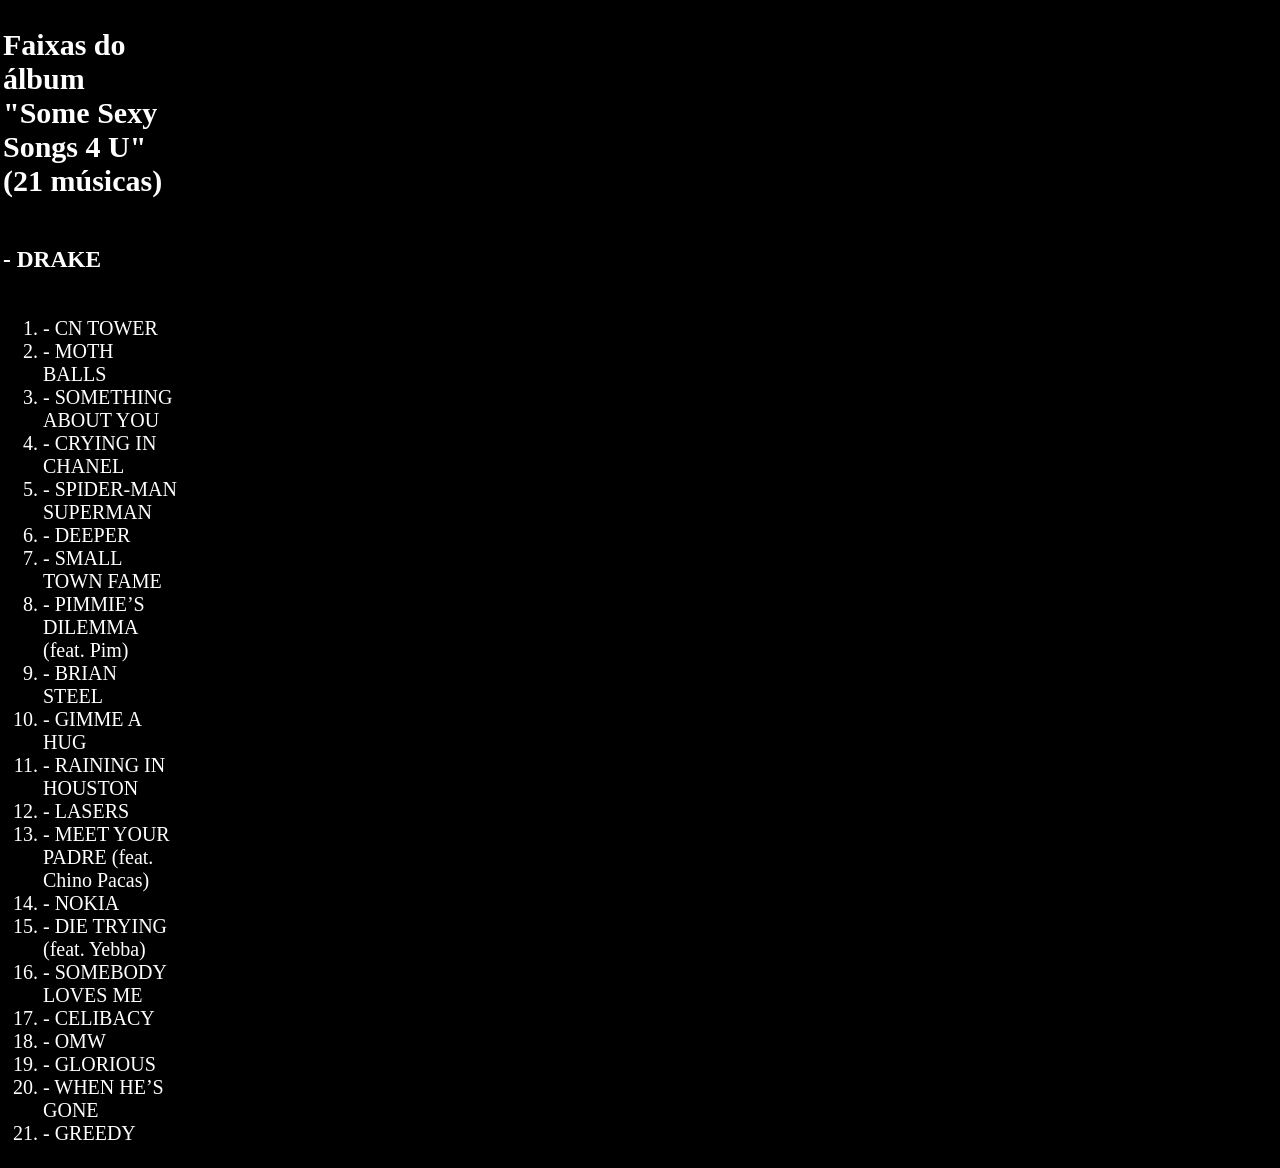
==== sss.html @ 3019380e "Add files via upload" ====
<!DOCTYPE html>
<html lang="pt-br">
<head>
    <meta charset="UTF-8">
    <meta name="viewport" content="width=device-width, initial-scale=1.0">
    <title>Some Sexy Songs 4 U - FAIXAS</title>
    <link rel="stylesheet" href="style_sss.css">
</head>
<body>
    <video autoplay muted loop playsinline class="video-fundo">
        <source src="PARTYNEXTDOOR, Drake - CN TOWER.mp4" type="video/mp4">
    </video>
    <div class="conteudo">
        <h2>Faixas do álbum "Some Sexy Songs 4 U" (21 músicas)</h2> 
        <h3>- DRAKE</h3>
        <ol class="lista-centro">
            <li> - CN TOWER</li>
            <li> - MOTH BALLS</li>
            <li> - SOMETHING ABOUT YOU</li>
            <li> - CRYING IN CHANEL</li>
            <li> - SPIDER-MAN SUPERMAN</li>
            <li> - DEEPER</li>
            <li> - SMALL TOWN FAME</li>
            <li> - PIMMIE’S DILEMMA (feat. Pim)</li>
            <li> - BRIAN STEEL</li>
            <li> - GIMME A HUG</li>
            <li> - RAINING IN HOUSTON</li>
            <li> - LASERS</li>
            <li> - MEET YOUR PADRE (feat. Chino Pacas)</li>
            <li> - NOKIA</li>
            <li> - DIE TRYING (feat. Yebba)</li>
            <li> - SOMEBODY LOVES ME</li>
            <li> - CELIBACY</li>
            <li> - OMW</li>
            <li> - GLORIOUS</li>
            <li> - WHEN HE’S GONE</li>
            <li> - GREEDY</li>
        </ol>
    </div>
</body>
---- style_sss.css ----
body {
    margin: 3px;
    display: flex;
    justify-content: center;  
    align-items: center;
    min-height: 100vh;
    background: black;
}

.video-fundo {
    position: fixed;
    top: 0;
    left: 900px;
    width: 60%;   /* Zoom horizontal */
    height: 100%;
    object-fit: cover;
    object-position: center;
    z-index: 1;
}

    
.conteudo {
font-size: 20px;
display: flex;
flex-direction: column;
align-items: flex-start;  
color: white;
padding-right: 1100px;
max-width: 800px;  
}
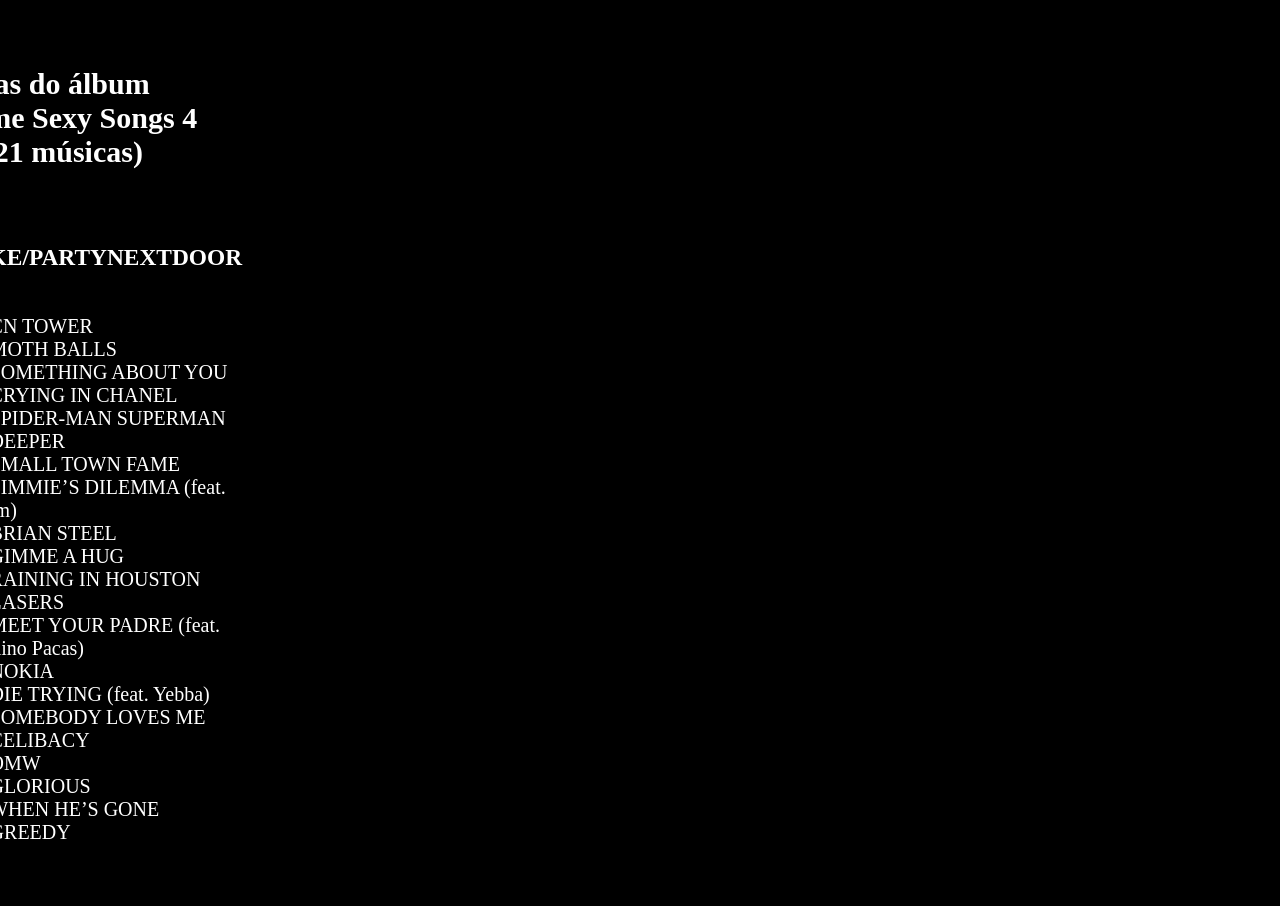
==== commit 6a619f00: "Update sss.html" ====
--- a/sss.html
+++ b/sss.html
@@ -12,7 +12,7 @@
     </video>
     <div class="conteudo">
         <h2>Faixas do álbum "Some Sexy Songs 4 U" (21 músicas)</h2> 
-        <h3>- DRAKE</h3>
+        <h3>- DRAKE/PARTYNEXTDOOR</h3>
         <ol class="lista-centro">
             <li> - CN TOWER</li>
             <li> - MOTH BALLS</li>
@@ -37,4 +37,5 @@
             <li> - GREEDY</li>
         </ol>
     </div>
-</body>+
+</body>
